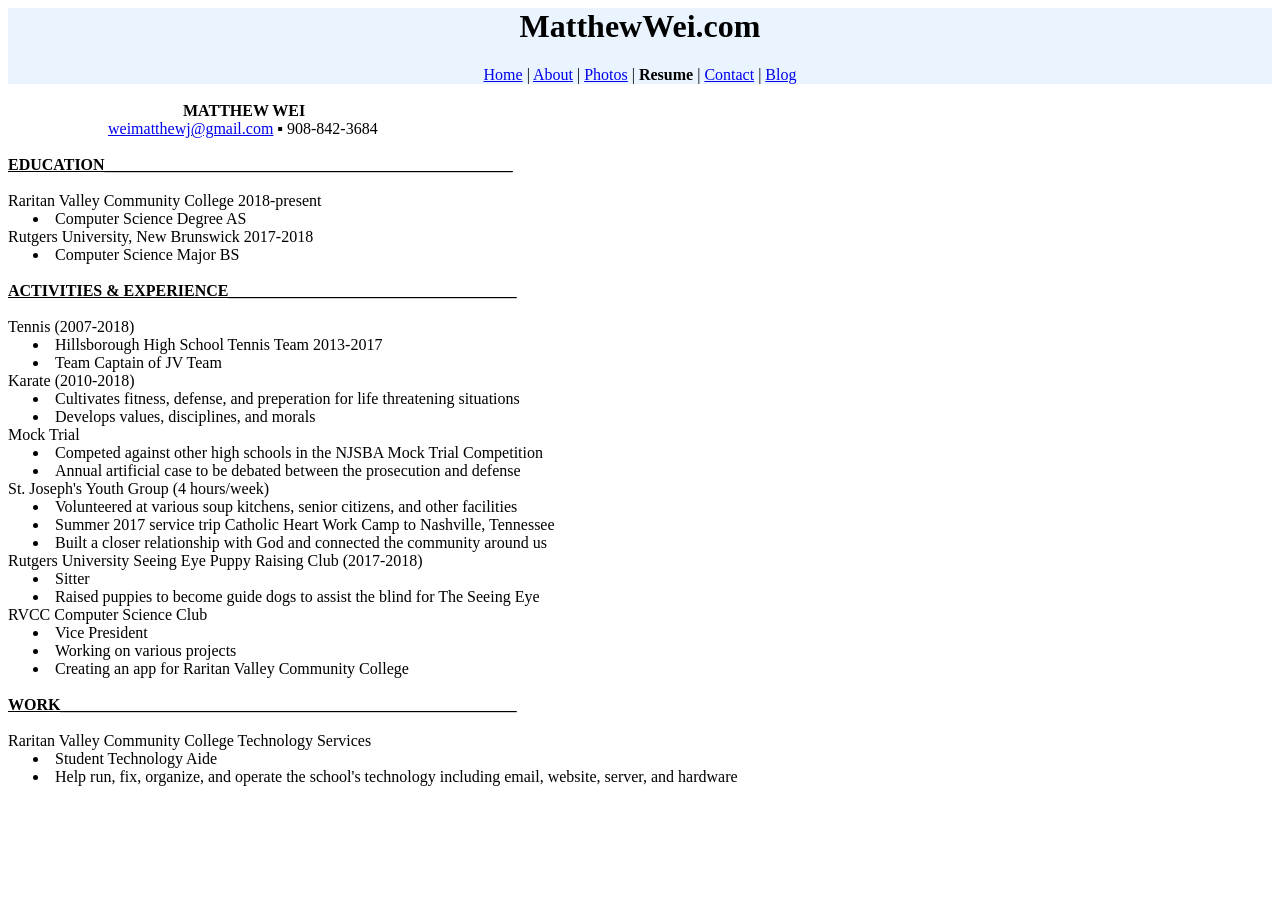
==== resume.html @ a33226cd "initial commit pilot" ====
<html>
<head>
	<title>MatthewWei - Resume</title>
	<style>
	div.navigation {background-color: rgba(211, 234, 255, 0.5);}
	</style>
</head>
<body>
	
	<div class = "navigation">

<center><h1>MatthewWei.com</h1></center>

<center>
	<a href="index.html">Home</a> | <a href="about.html">About</a> | <a href ="photos.html">Photos</a> | <b>Resume</b> | <a href="contact.html">Contact</a> <!-- | <a href="calender.html">Calender</a> -->| <a href="blog.html">Blog</a> 
</center>

	</div>

<br>


	<div style="padding-left: 175px"> 
		<b><font size="3">MATTHEW WEI</font></b>
	</div>
	<div style="padding-left: 100px"> 
	<a href = "weimatthewj@gmail.com">weimatthewj@gmail.com</a> ▪ 908-842-3684
	</div>


<br>


	<b><u><font size="3">EDUCATION___________________________________________________</font></u></b> <br>

		<br>Raritan Valley Community College 2018-present</br>
			<div style="padding-left: 25px"> 
				<li>Computer Science Degree AS</li>
			</div>
		Rutgers University, New Brunswick 2017-2018
			<div style="padding-left: 25px"> 
				<li>Computer Science Major BS</li>
			</div>
		


	<br>


	<b><u><font size="3">ACTIVITIES & EXPERIENCE____________________________________</font></u></b> <br>
		<br>Tennis (2007-2018)</br>
			<div style="padding-left: 25px"> 
				<li>Hillsborough High School Tennis Team 2013-2017</li> </div>
			<div style="padding-left: 25px"> 
				<li>Team Captain of JV Team</li> </div>
		Karate (2010-2018)
			<div style="padding-left: 25px"> 
				<li>Cultivates fitness, defense, and preperation for life threatening situations </li> </div>
			<div style="padding-left: 25px"> 
				<li>Develops values, disciplines, and morals</li> </div>
		Mock Trial</br>
			<div style="padding-left: 25px"> 
				<li>Competed against other high schools in the NJSBA Mock Trial Competition</li> </div>
			<div style="padding-left: 25px"> 
				<li>Annual artificial case to be debated between the prosecution and defense</li> </div>
		St. Joseph's Youth Group (4 hours/week)
			<div style="padding-left: 25px"> 
				<li>Volunteered at various soup kitchens, senior citizens, and other facilities</li></div>
			<div style="padding-left: 25px"> 
				<li>Summer 2017 service trip Catholic Heart Work Camp to Nashville, Tennessee</li> </div>
			<div style="padding-left: 25px"> 
				<li>Built a closer relationship with God and connected the community around us</li> </div>
		Rutgers University Seeing Eye Puppy Raising Club (2017-2018)
			<div style="padding-left: 25px"> 
				<li>Sitter</li> </div>
			<div style="padding-left: 25px"> 
				<li>Raised puppies to become guide dogs to assist the blind for The Seeing Eye</li> </div>
		RVCC Computer Science Club 
			<div style="padding-left: 25px"> 
				<li> Vice President </li>
				<li> Working on various projects </li>
				<li>Creating an app for Raritan Valley Community College</li>
				</div>

	<br>

	<b><u><font size="3">WORK_________________________________________________________</font></u></b> <br>
		<br>Raritan Valley Community College Technology Services</br>
			<div style="padding-left: 25px"> 
				<li> Student Technology Aide </li></div>
			<div style="padding-left: 25px"> 
				<li> Help run, fix, organize, and operate the school's technology including email, website, server, and hardware </li></div>	




</body>
</html>
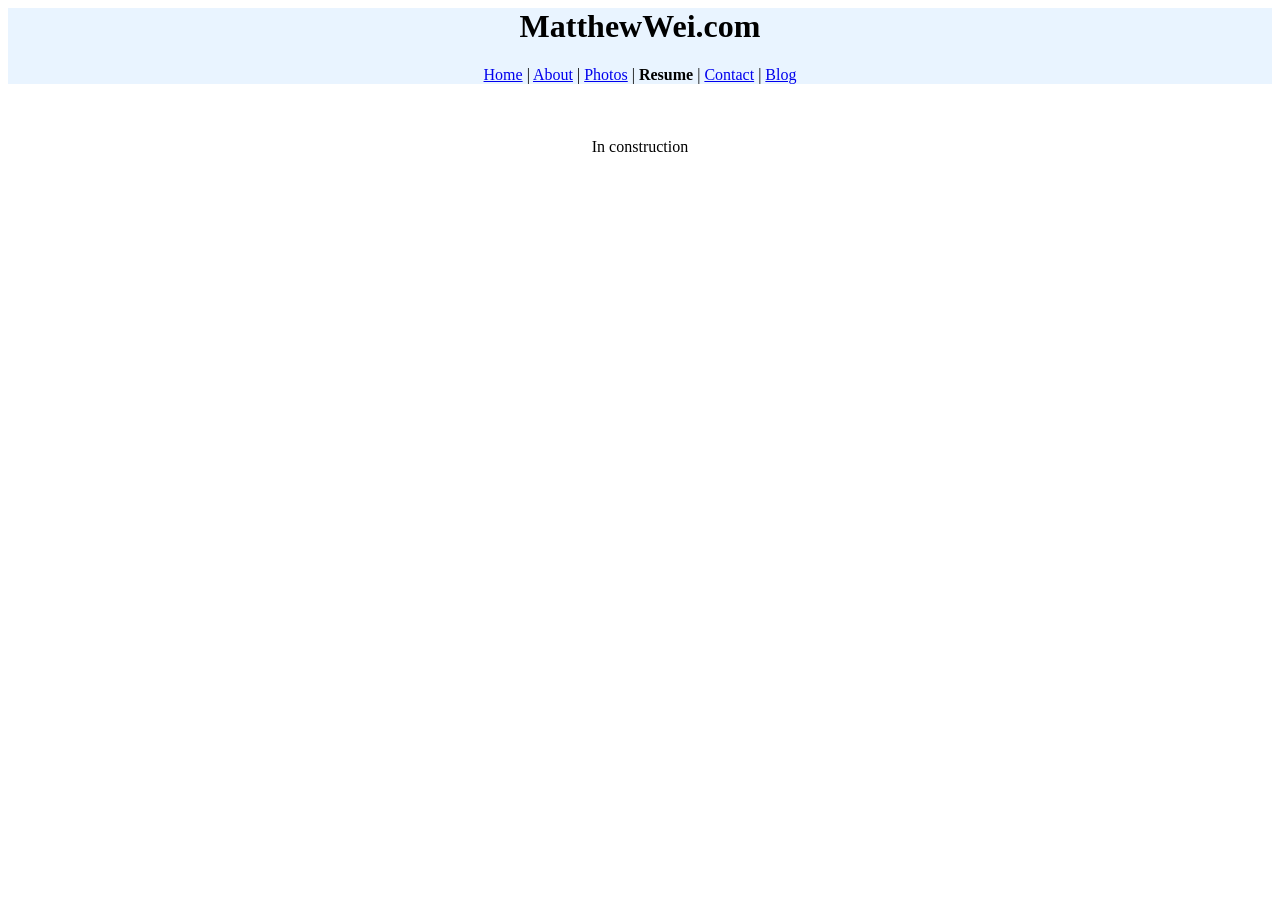
==== commit 6cba6214: "minor update 10/20 to resume" ====
--- a/resume.html
+++ b/resume.html
@@ -11,12 +11,15 @@
 
 <center><h1>MatthewWei.com</h1></center>
 
+
 <center>
 	<a href="index.html">Home</a> | <a href="about.html">About</a> | <a href ="photos.html">Photos</a> | <b>Resume</b> | <a href="contact.html">Contact</a> <!-- | <a href="calender.html">Calender</a> -->| <a href="blog.html">Blog</a> 
 </center>
 
 	</div>
-
+<br><br><br>
+	<center> In construction </center>
+<!-- 
 <br>
 
 
@@ -90,8 +93,9 @@
 				<li> Student Technology Aide </li></div>
 			<div style="padding-left: 25px"> 
 				<li> Help run, fix, organize, and operate the school's technology including email, website, server, and hardware </li></div>	
+ -->
 
-
+			
 
 
 </body>
